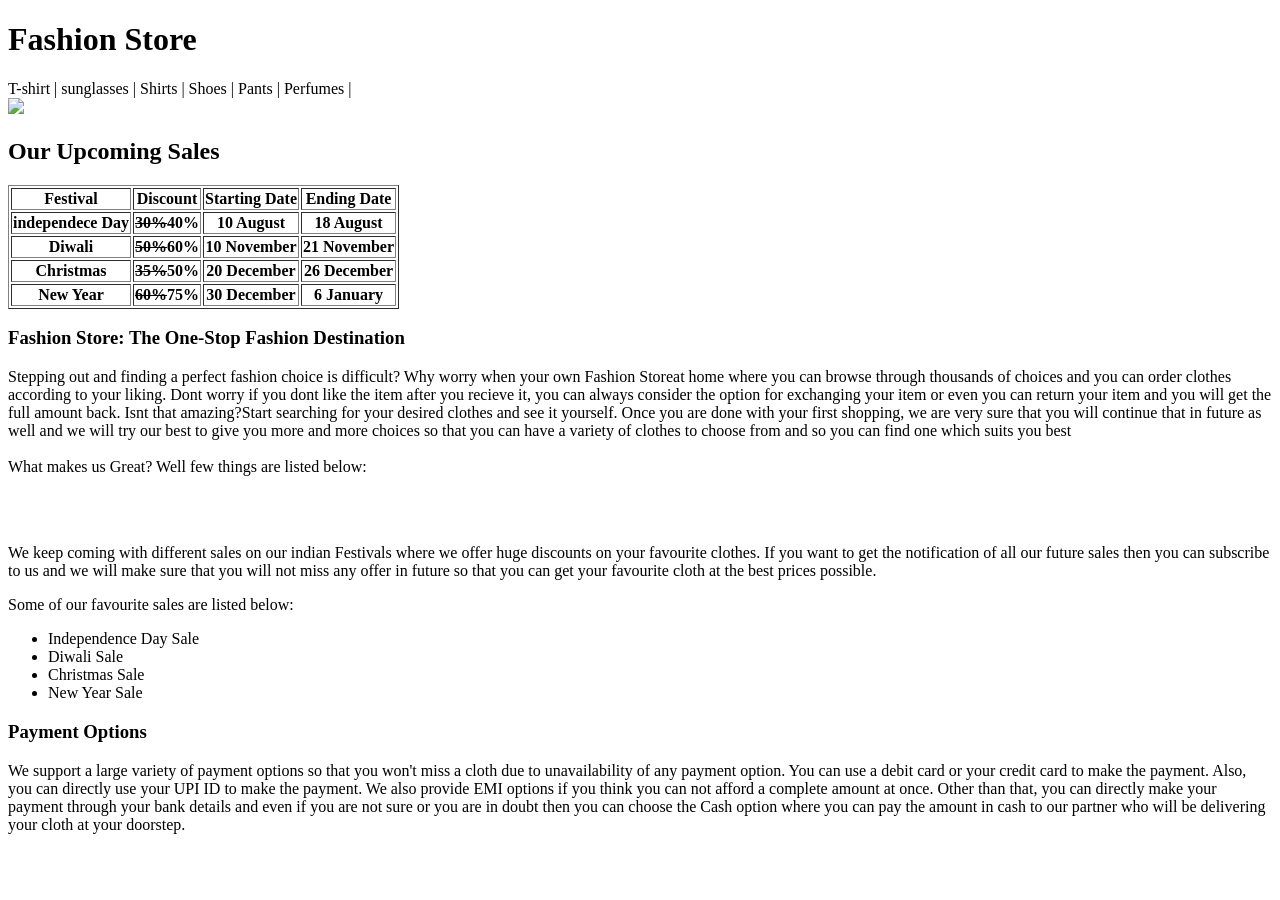
==== fashion.html @ a05f0687 "first commit" ====
<!DOCTYPE html>
<html lang="en">
<head>
    <meta charset="UTF-8">
    <meta name="viewport" content="width=device-width, initial-scale=1.0">
    <title>Fashion Store</title>
</head>
<body>
    <header>
        <h1>Fashion Store</h1>
    </header>


    <!--Navigation Bar-->
    <nav>
        
        T-shirt               |    
        sunglasses   |
        Shirts       |
        Shoes        |
        Pants        |
        Perfumes     |
    </nav>

    <img src="https://cdn.codechef.com/download/Contest+images/ROTEST/shopingtime.jpeg"/>


    <!--Upcoming Sales-->
    <section id ="sales">
        <h2>Our Upcoming Sales</h2>
        <table border="1">
            <thead>
                <tr>
                    <th>Festival</th>
                    <th>Discount</th>
                    <th>Starting Date</th>
                    <th>Ending Date</th>
                </tr>
            </thead>
            
            <tbody>
                <tr>
                    <th>independece Day</th>
                    <th><del>30%</del>40%</th>
                    <th>10 August</th>
                    <th>18 August</th>
                </tr>

                <tr>
                    <th>Diwali</th>
                    <th><del>50%</del>60%</th>
                    <th>10 November</th>
                    <th>21 November</th>
                </tr>

                <tr>
                    <th>Christmas</th>
                    <th><del>35%</del>50%</th>
                    <th>20 December</th>
                    <th>26 December</th>
                </tr>

                <tr>
                    <th>New Year</th>
                    <th><del>60%</del>75%</th>
                    <th>30 December</th>
                    <th>6 January</th>
                </tr>
            </tbody>
        </table>
    </section>


    <!--About The store-->
    <main>
        <h3>Fashion Store: The One-Stop Fashion Destination</h3>


        <p>Stepping out and finding a perfect fashion choice is difficult? Why worry when your own Fashion Storeat home where you can browse through thousands of choices and you can order clothes according to your liking. Dont worry if you dont like the item after you recieve it, you can always consider the option for exchanging your item or even you can return your item and you will get the full amount back. Isnt that amazing?Start searching for your desired clothes and see it yourself. Once you are done with your first shopping, we are very sure that you will continue that in future as well and we will try our best to give you more and more choices so that you can have a variety of clothes to choose from and so you can find one which suits you best
            
       <br><br> What makes us Great? Well few things are listed below:</p>

       <br><br>
       <section id="festival">
        
        <p>We keep coming with different sales on our indian Festivals where we offer huge discounts on your favourite clothes. If you want to get the notification of all our future sales then you can subscribe to us and we will make sure that you will not miss any offer in future so that you can get your favourite cloth at the best prices possible.</p>


    <p>Some of our favourite sales are listed below:
        <ul>
            <li>Independence Day Sale</li>
            <li>Diwali Sale</li>
            <li>Christmas Sale</li>
            <li>New Year Sale</li>

        </ul>
    </p>

         <section>
            <h3>Payment Options</h3>


            <p>We support a large variety of payment options so that you won't miss a cloth due to unavailability of any payment option. You can use a debit card or your credit card to make the payment. Also, you can directly use your UPI ID to make the payment. We also provide EMI options if you think you can not afford a complete amount at once. Other than that, you can directly make your payment through your bank details and even if you are not sure or you are in doubt then you can choose the Cash option where you can pay the amount in cash to our partner who will be delivering your cloth at your doorstep.

</p>
         </section>
       </section>
    </main>
</section>
</body>
</html>
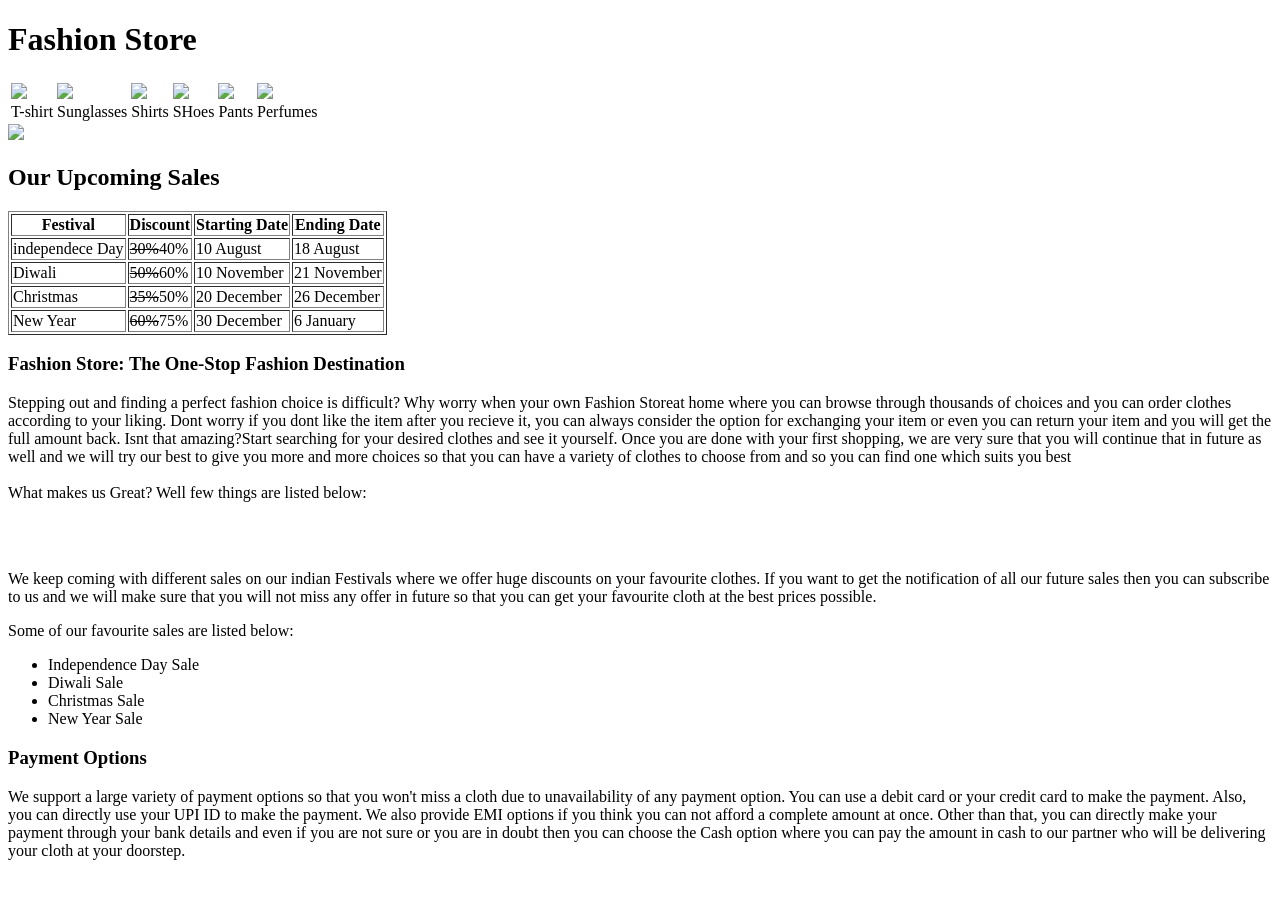
==== commit 7a13e489: "new" ====
--- a/fashion.html
+++ b/fashion.html
@@ -13,13 +13,22 @@
 
     <!--Navigation Bar-->
     <nav>
+
+        <table >
+
+        <tbody>
+            <tr>
+                <td> <img src="https://cdn.codechef.com/download/Contest+images/ROTEST/tshirt.jpeg" width="75"/> <br>T-shirt</td>
+                <td> <img src="https://cdn.codechef.com/download/Contest+images/ROTEST/sunglasses.jpeg"  width="75"/> <br>Sunglasses </td>
+                <td> <img src="https://cdn.codechef.com/download/Contest+images/ROTEST/shirts.jpeg" width="75"/> <br>Shirts</td>
+                <td> <img src="https://cdn.codechef.com/download/Contest+images/ROTEST/shoes.jpeg" width="75"/> <br> SHoes</td>
+                <td> <img src="https://cdn.codechef.com/download/Contest+images/ROTEST/pants.jpeg" width="75"/> <br> Pants</td>
+                <td> <img src="https://cdn.codechef.com/download/Contest+images/ROTEST/perfume.jpeg" width="75"/> <br>Perfumes</td>
+            </tr>
+        </tbody>
+        </table>
         
-        T-shirt               |    
-        sunglasses   |
-        Shirts       |
-        Shoes        |
-        Pants        |
-        Perfumes     |
+      
     </nav>
 
     <img src="https://cdn.codechef.com/download/Contest+images/ROTEST/shopingtime.jpeg"/>
@@ -40,31 +49,31 @@
             
             <tbody>
                 <tr>
-                    <th>independece Day</th>
-                    <th><del>30%</del>40%</th>
-                    <th>10 August</th>
-                    <th>18 August</th>
+                    <td>independece Day</td>
+                    <td><del>30%</del>40%</td>
+                    <td>10 August</td>
+                    <td>18 August</td>
                 </tr>
 
                 <tr>
-                    <th>Diwali</th>
-                    <th><del>50%</del>60%</th>
-                    <th>10 November</th>
-                    <th>21 November</th>
+                    <td>Diwali</td>
+                    <td><del>50%</del>60%</td>
+                    <td>10 November</td>
+                    <td>21 November</td>
                 </tr>
 
                 <tr>
-                    <th>Christmas</th>
-                    <th><del>35%</del>50%</th>
-                    <th>20 December</th>
-                    <th>26 December</th>
+                    <td>Christmas</td>
+                    <td><del>35%</del>50%</td>
+                    <td>20 December</td>
+                    <td>26 December</td>
                 </tr>
 
                 <tr>
-                    <th>New Year</th>
-                    <th><del>60%</del>75%</th>
-                    <th>30 December</th>
-                    <th>6 January</th>
+                    <td>New Year</td>
+                    <td><del>60%</del>75%</td>
+                    <td>30 December</td>
+                    <td>6 January</td>
                 </tr>
             </tbody>
         </table>
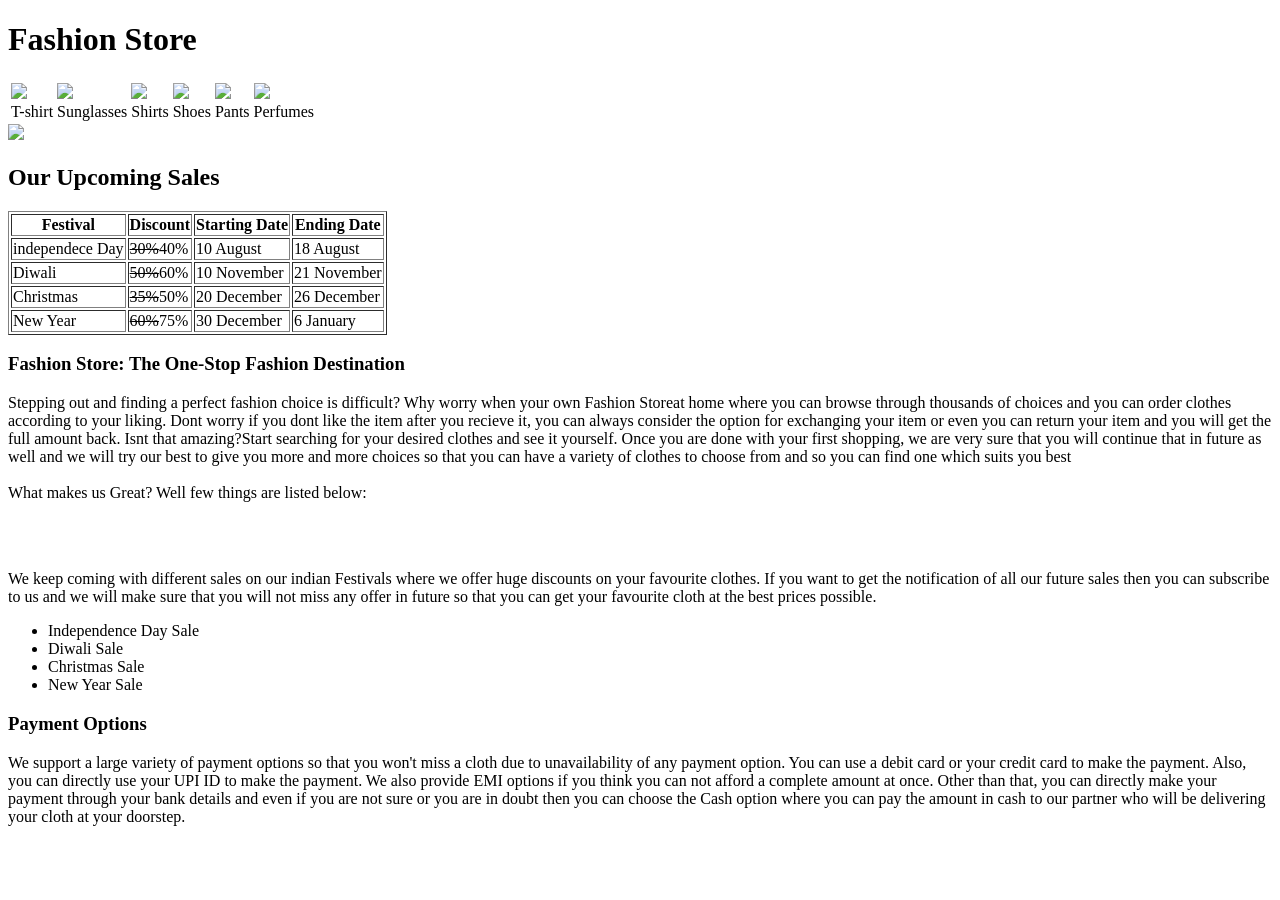
==== commit 9fb6b2bd: "all" ====
--- a/fashion.html
+++ b/fashion.html
@@ -4,39 +4,50 @@
     <meta charset="UTF-8">
     <meta name="viewport" content="width=device-width, initial-scale=1.0">
     <title>Fashion Store</title>
+    <link rel="stylesheet" href="external.css">
+    <style>
+         #nav{
+            display: flex;
+            justify-content: space-between;
+         }
+        
+       
+    </style>
 </head>
 <body>
     <header>
-        <h1>Fashion Store</h1>
-    </header>
+        <h1 id="h1">Fashion Store</h1>
+   
 
 
-    <!--Navigation Bar-->
-    <nav>
+         <!--Navigation Bar-->
+         <nav id="nav">
 
-        <table >
-
-        <tbody>
+          <table>
+              
+            <tbody>
             <tr>
-                <td> <img src="https://cdn.codechef.com/download/Contest+images/ROTEST/tshirt.jpeg" width="75"/> <br>T-shirt</td>
-                <td> <img src="https://cdn.codechef.com/download/Contest+images/ROTEST/sunglasses.jpeg"  width="75"/> <br>Sunglasses </td>
-                <td> <img src="https://cdn.codechef.com/download/Contest+images/ROTEST/shirts.jpeg" width="75"/> <br>Shirts</td>
-                <td> <img src="https://cdn.codechef.com/download/Contest+images/ROTEST/shoes.jpeg" width="75"/> <br> SHoes</td>
-                <td> <img src="https://cdn.codechef.com/download/Contest+images/ROTEST/pants.jpeg" width="75"/> <br> Pants</td>
-                <td> <img src="https://cdn.codechef.com/download/Contest+images/ROTEST/perfume.jpeg" width="75"/> <br>Perfumes</td>
+                <td id="img1"> <img src="https://cdn.codechef.com/download/Contest+images/ROTEST/tshirt.jpeg" width="75"/> <br>T-shirt</td>
+                <td id="img2"> <img src="https://cdn.codechef.com/download/Contest+images/ROTEST/sunglasses.jpeg"  width="75"/> <br>Sunglasses </td>
+                <td id="img3"> <img src="https://cdn.codechef.com/download/Contest+images/ROTEST/shirts.jpeg" width="75"/> <br>Shirts</td>
+                <td id="img4"> <img src="https://cdn.codechef.com/download/Contest+images/ROTEST/shoes.jpeg" width="75"/> <br> Shoes</td>
+                <td id="img5"> <img src="https://cdn.codechef.com/download/Contest+images/ROTEST/pants.jpeg" width="75"/> <br> Pants</td>
+                <td id="img6"> <img src="https://cdn.codechef.com/download/Contest+images/ROTEST/perfume.jpeg" width="75"/> <br>Perfumes</td>
             </tr>
-        </tbody>
-        </table>
+            </tbody>
+          </table>
         
       
-    </nav>
+         </nav>
+
+    </header>
 
     <img src="https://cdn.codechef.com/download/Contest+images/ROTEST/shopingtime.jpeg"/>
 
 
     <!--Upcoming Sales-->
     <section id ="sales">
-        <h2>Our Upcoming Sales</h2>
+        <h2 id="upcoming">Our Upcoming Sales</h2>
         <table border="1">
             <thead>
                 <tr>
@@ -95,7 +106,7 @@
         <p>We keep coming with different sales on our indian Festivals where we offer huge discounts on your favourite clothes. If you want to get the notification of all our future sales then you can subscribe to us and we will make sure that you will not miss any offer in future so that you can get your favourite cloth at the best prices possible.</p>
 
 
-    <p>Some of our favourite sales are listed below:
+    <!-- <p>Some of our favourite sales are listed below: -->
         <ul>
             <li>Independence Day Sale</li>
             <li>Diwali Sale</li>
@@ -116,5 +127,7 @@
        </section>
     </main>
 </section>
+
+</script>
 </body>
 </html>
